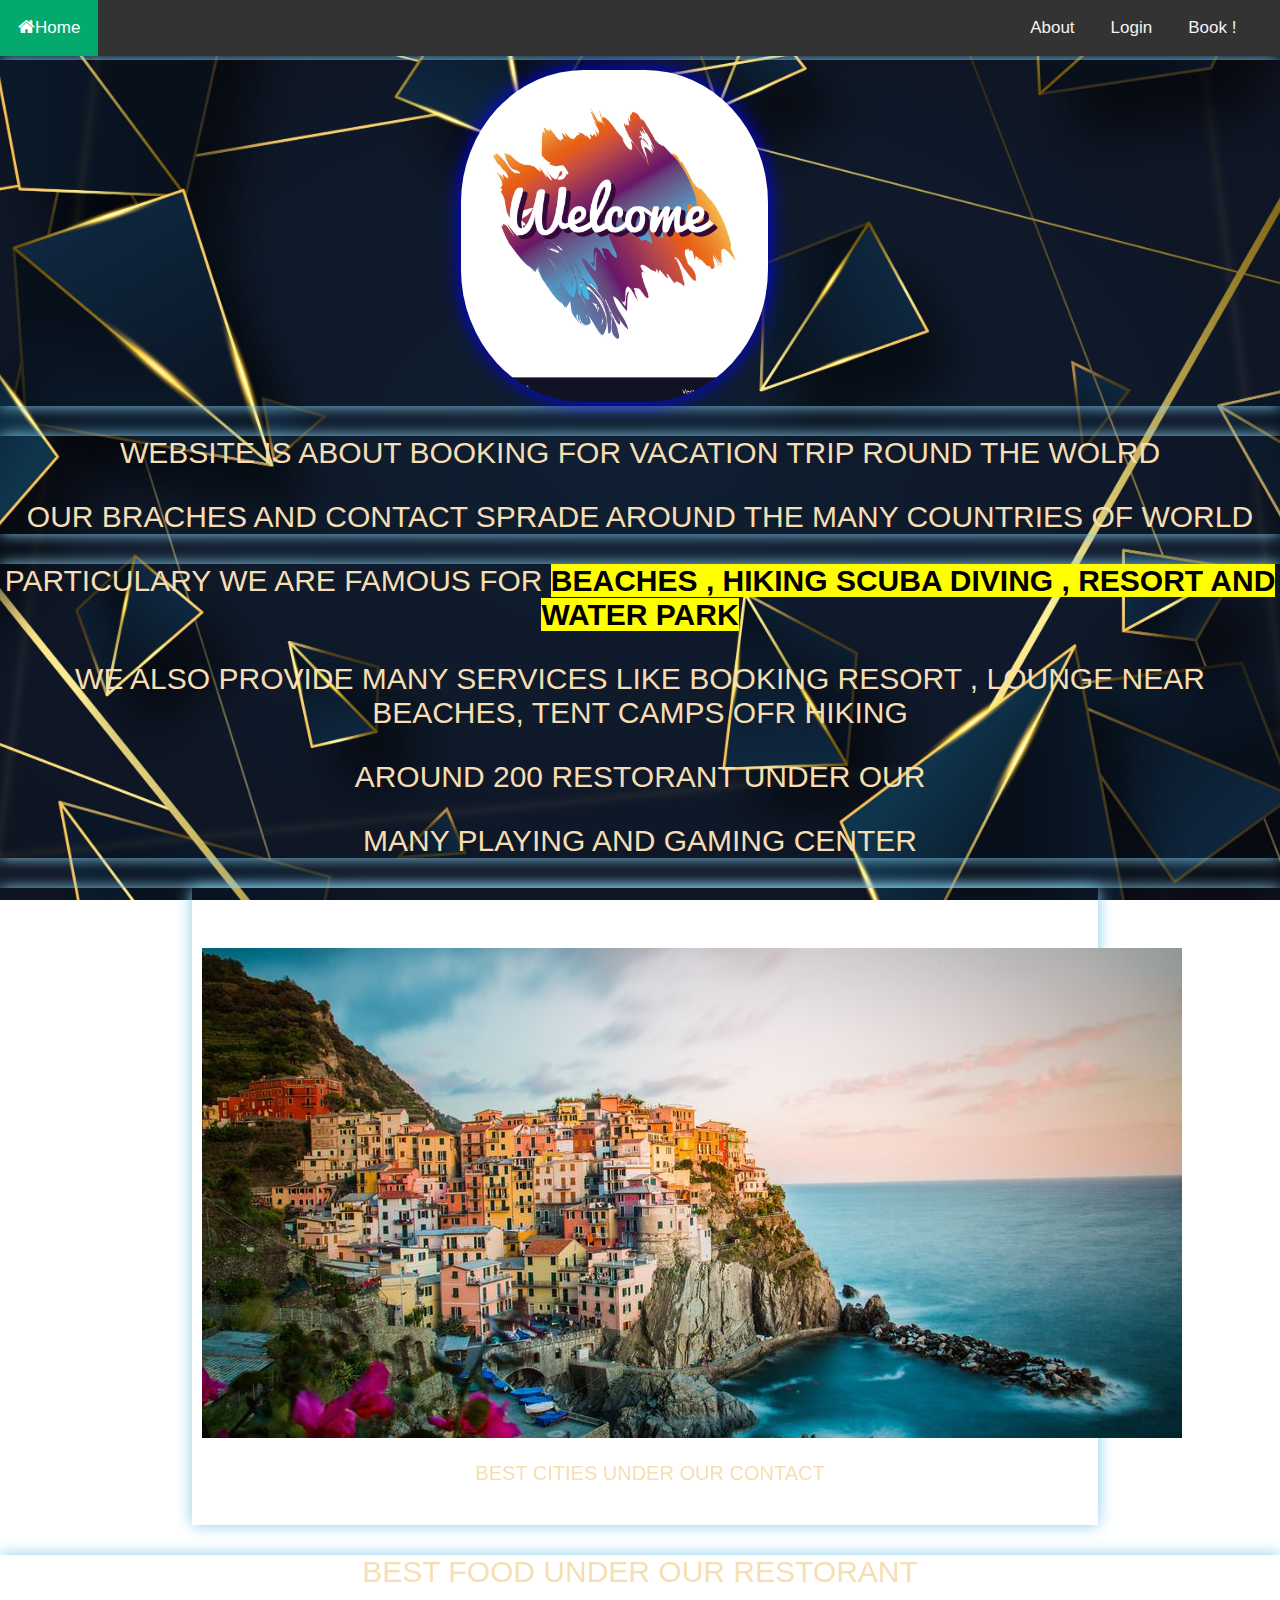
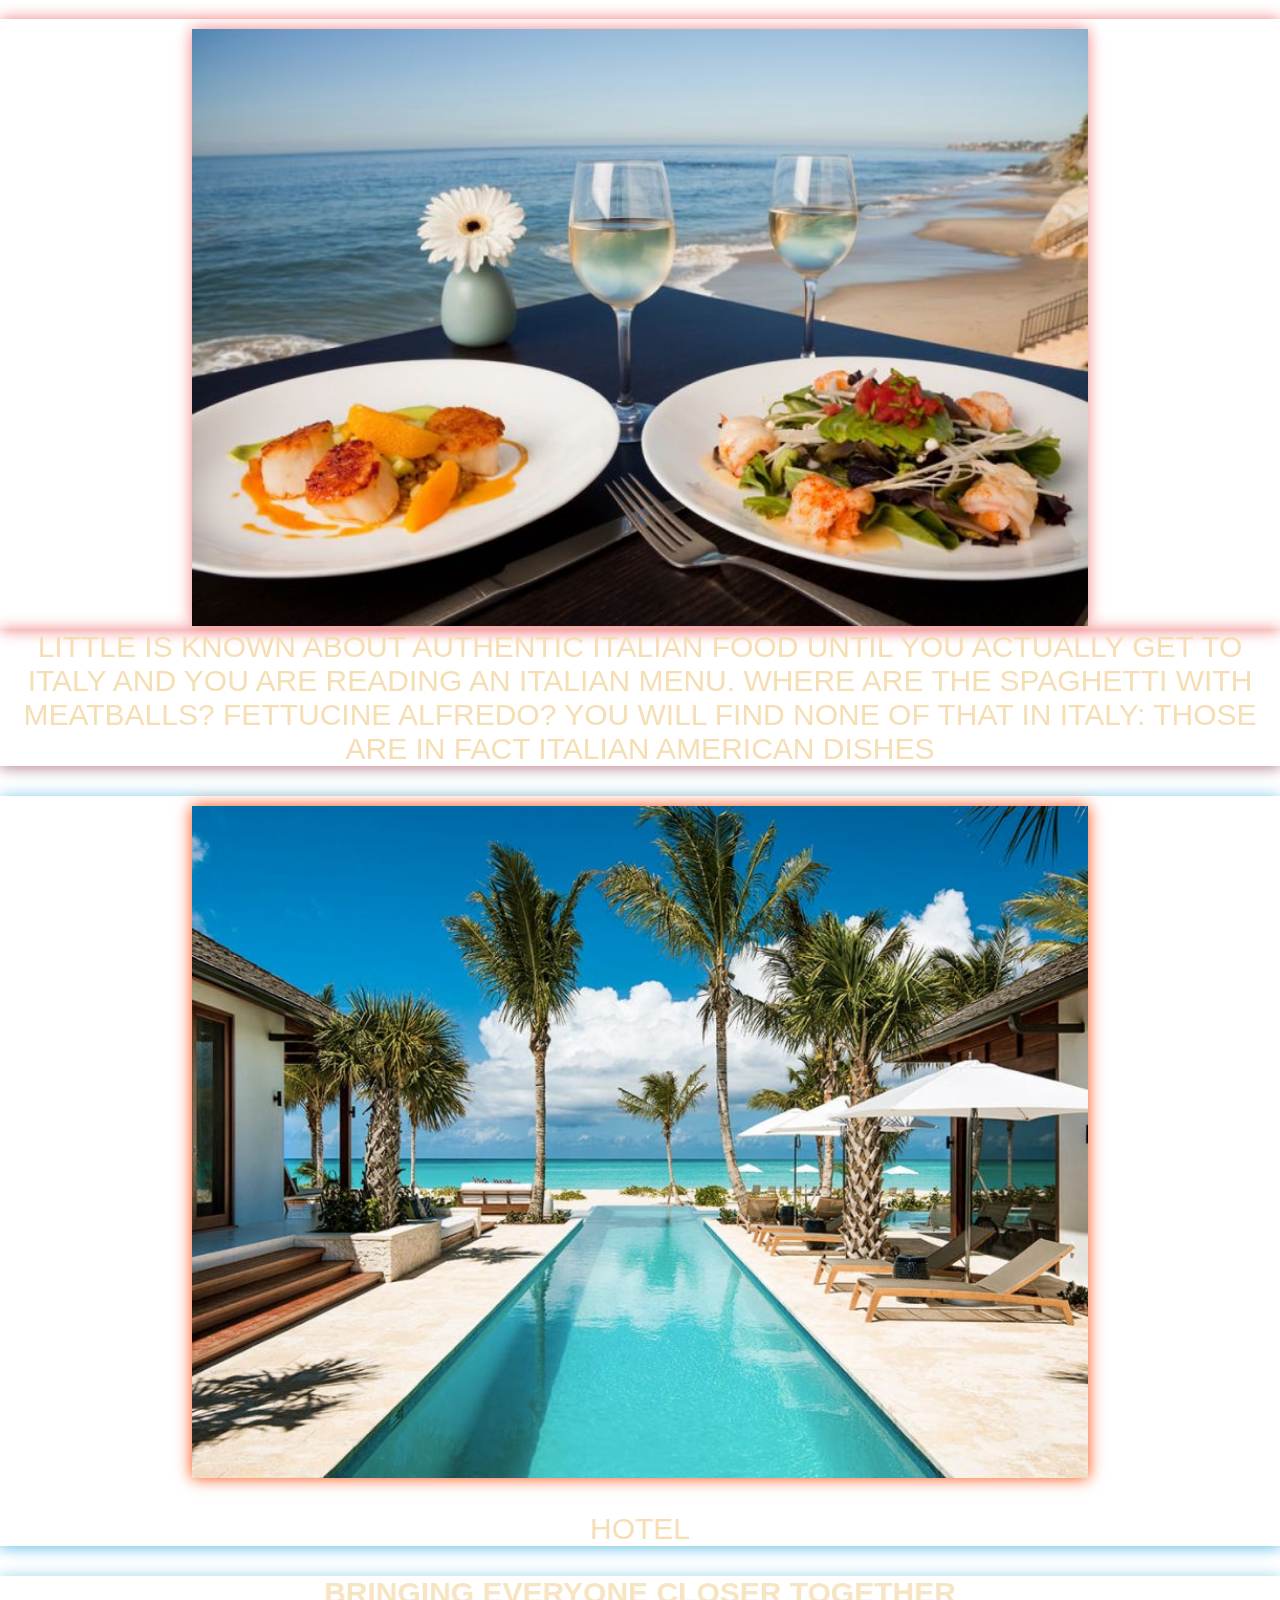
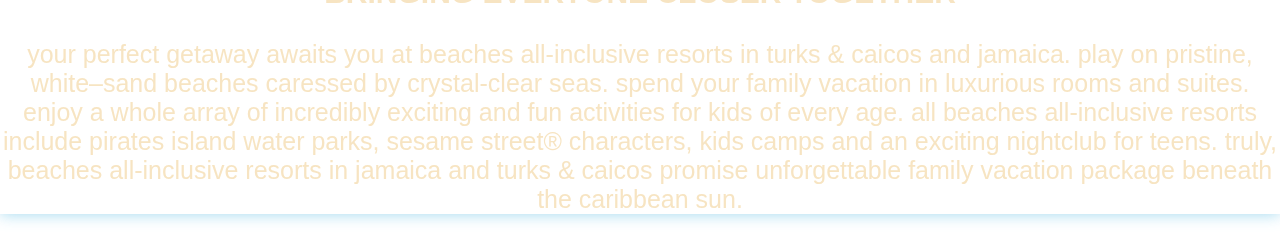
==== about.html @ 28cb63d1 "initall file" ====
<!DOCTYPE html>  <!--bydefualt-->
<html>
    <head>
        <title>Vacation</title>

         <meta charset="UTF-8"> <!-- unicode tranformation format-->
         <meta name="description" content="brief description about ur web page"> 
         <meta name="keywords" content="important words to represent ur web page">
         <meta name="author" content="author name">
         <meta name="viewport" content="width=device-width,initial-scale=1">
         <link rel="stylesheet" href="https://cdnjs.cloudflare.com/ajax/libs/font-awesome/4.7.0/css/font-awesome.min.css">
         <link rel="stylesheet" href="https://cdnjs.cloudflare.com/ajax/libs/font-awesome/4.7.0/css/font-awesome.min.css">
         <link rel="stylesheet" href="https://cdnjs.cloudflare.com/ajax/libs/font-awesome/4.7.0/css/font-awesome.min.css">
         <link rel="stylesheet" href="https://cdnjs.cloudflare.com/ajax/libs/font-awesome/4.7.0/css/font-awesome.min.css">
         <link rel="stylesheet" href="about.css">
         <link rel="stylesheet" href="nav.css">
        
     
         <link rel="icon" href="images/logo1.jpg">
       
    </head>
   

    <body>


        <div class="topnav" id="navbar">
            <a class="active" href="home.html"><i class="fa fa-home" style="font-size:18px"></i>Home</a>
            <div class="topnav-right">
                    <!-- <section class="search">
                      <input type="text" placeholder="Search.." name="search">
                      <button type="submit"><i class="fa fa-search"></i></button>
                    </section> -->
                <a href="about.html">About</a>
                <a href="login.html">Login</a>
                <a href="booking.html">Book !</a>
    
            </div>
        </div>



        <div class="abt">
        
            <!-- <div class="cl1">
                <img src="images/summer.jpg" alt="">
            </div> -->
            <div class="cl2"> 
                <img src="images/welcome3.jpg" alt="">

            </div>

        </div>
    


        
               
       
       

            
            





        <div class="header">
            <p>website is about booking for vacation trip round the wolrd</p> 

            <p>our braches and contact sprade around the many countries of  world</p>
        </div>

         <section>
            <article>
                <p>
                   particulary we are famous for <b><mark>beaches , hiking scuba diving , resort and water park</mark></b> 
                </p>

                <p>we also provide many services like booking resort , lounge near beaches, tent camps ofr hiking</p>
                <p>around 200 restorant under our</p>
                <p>many playing and gaming center</p>
            </article>
        </section> 

         <section class="about">

            <div class="aboutt">

            <img src="images/italy.jpg" alt="">
                 <p style="text-align: center; font-size: 20px;">Best cities under our contact</p>

             </div>

             <article>
                <p style="text-align: center;">Best food under our restorant</p>
                <div class="image">
                    <img src="images/foood.jpg" alt="">
                </div>
                <div class="content"> 

                    <p style="text-align: center; font-size: 30px; margin-top: 0px;">Little is known about authentic Italian food until you actually get 
                        to Italy and you are reading an Italian menu. Where are the spaghetti with 
                        meatballs? Fettucine Alfredo? You will find none of that in Italy: those are in fact  Italian American dishes</p>
                    

                </div>

               </div>

             </article>
             
              <div class="hotel">

                <img src="images/hotel2.jpg" alt="" style="width: 70%; margin-left: 15%;">
                <p>hotel</p>

             </div> 


             
        </section>

        <div class="last">
            <p style="font-size: 30px;"><b>Bringing everyone closer together</b></p>
            <p style="font-size: 25px; text-transform: lowercase; text-align: center;">
               Your perfect getaway awaits you at Beaches all-inclusive resorts in Turks & 
               Caicos and Jamaica. Play on pristine, white–sand beaches caressed by crystal-clear seas. Spend your
                family vacation in luxurious rooms and suites. Enjoy a whole array of incredibly exciting and fun 
                activities for kids of every age. All Beaches all-inclusive resorts include Pirates Island water 
                parks, Sesame street® characters, kids camps and an exciting nightclub for teens. Truly, Beaches 
               all-inclusive resorts in Jamaica and Turks & Caicos promise unforgettable family vacation package beneath the Caribbean sun.
            </p> 
        </div> 
    </body>
</html>
---- about.css ----
html{
    background: url(images/back.jpg) no-repeat center center fixed;
 
    background-size: cover;
 
  
}









 .abt{
    
     width: 100%;
     margin-top: 60px;
     /* background-color: aquamarine; */
     box-shadow: 0 0 15px skyblue;
   
 }  
 
 .abt>div{
     display: inline-block;
  
     width: 60%;
 }





.cl2>img{
  
    /* position: relative; */
    width: 40%;
    height: 10%;
    box-shadow: 0 0 20px blue ;
    border-radius: 40%; 
    margin-left: 60%;
   
}


 .header{
    /* margin-top: 40%; */
    width: 100%;
    height: 10%;
    /* background-color:paleturquoise ; */
    box-shadow: 0 0 15px skyblue;

} 




p{  color: wheat;
     text-align: center; 
    font-size: 30px;
    text-transform: uppercase;
}

article>p{
    font-size: 30px;

}
article{
    /* background-color: powderblue; */
    box-shadow: 0 0 15px skyblue;
}


.about{
    position: relative; 
    width: 100%;
    box-shadow: 0 0 15px skyblue;
   
    
    /* background-color: lightgray; */
    
}

.aboutt{
    text-align: center;
    position: relative;
    padding-top: 50px;
    padding-bottom: 20px;
    padding-left: 10px;
    width: 70%;
    /* background-color: lightskyblue; */
    box-shadow:0 0 15px lightcoral;
    margin-left: 15%;
    box-shadow: 0 0 15px skyblue;

}

article>div{
    display: block;
    box-shadow:0 0 15px lightcoral;

}

.image>div{
    width: 60%;
    box-shadow:0 0 15px lightcoral;

}



.image>img{
  width: 70%;    
  margin-left: 15%;
  box-shadow:0 0 15px lightcoral;
}

 .last{
    /* background-color: cornflowerblue; */
    opacity: 0.8;
    box-shadow: 0 0 15px skyblue;
}


.hotel{
    box-shadow: 0 0 15px skyblue;
    
}

.hotel>img{
    box-shadow: 0 0 15px orangered;
    
}
---- nav.css ----
body {
  margin: 0;
  font-family: Arial, Helvetica, sans-serif;
} 

.topnav {

  /* overflow: hidden; */
  background-color: #333;
  position: fixed;
  width: 100%;
  top: 0;

  
}
div>img{
  margin-top: 10px;
}

.topnav a {
  float: left;
  color: #f2f2f2;
  text-align: center;
  padding: 18px;
  text-decoration: none;
  font-size: 17px;
  
  
}

.topnav a:hover {
  background-color: #ddd;
  color: black;
}

.topnav a.active {
  background-color: #04AA6D;
  color: white;
}

.topnav-right {
  float: right;
  margin-right: 2%;
}

/* .topnav-right a {
    padding-right: 20px;
} 

.search{
  float: right;
  margin-top: 18px;
}
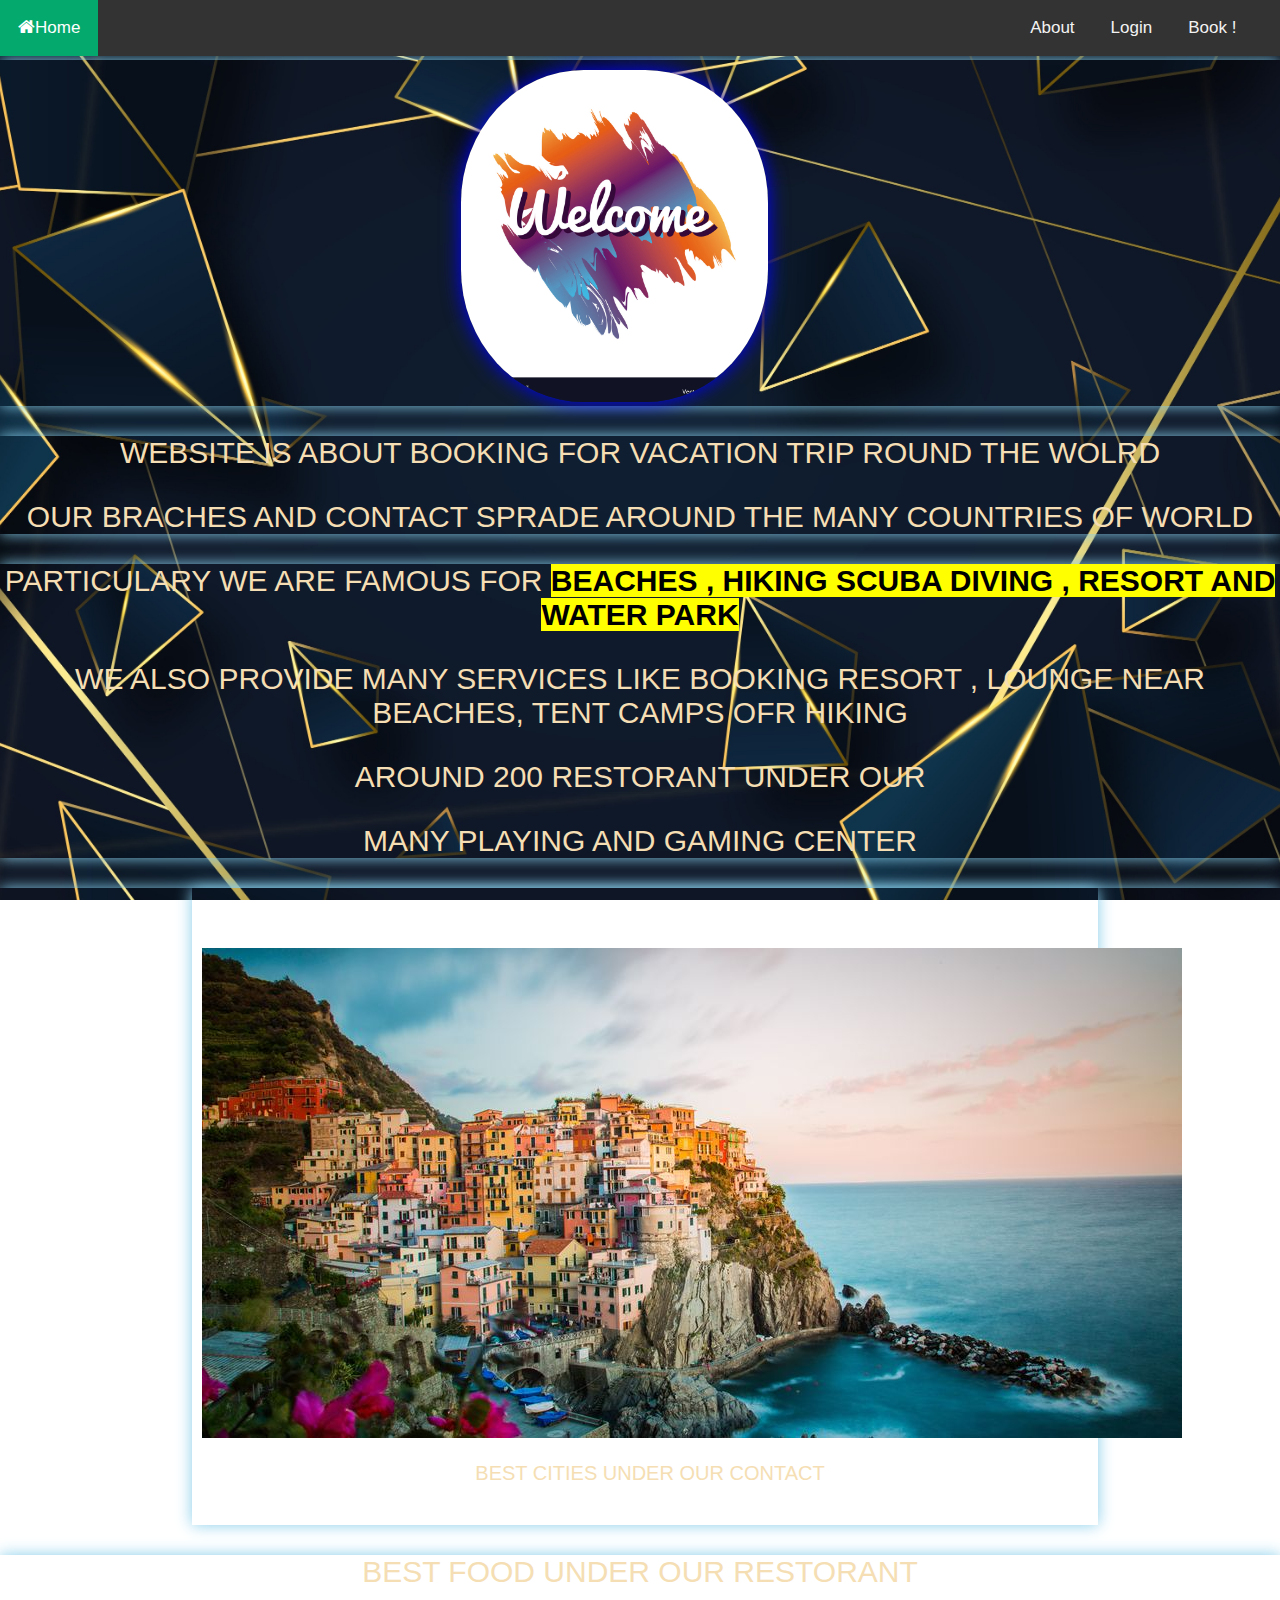
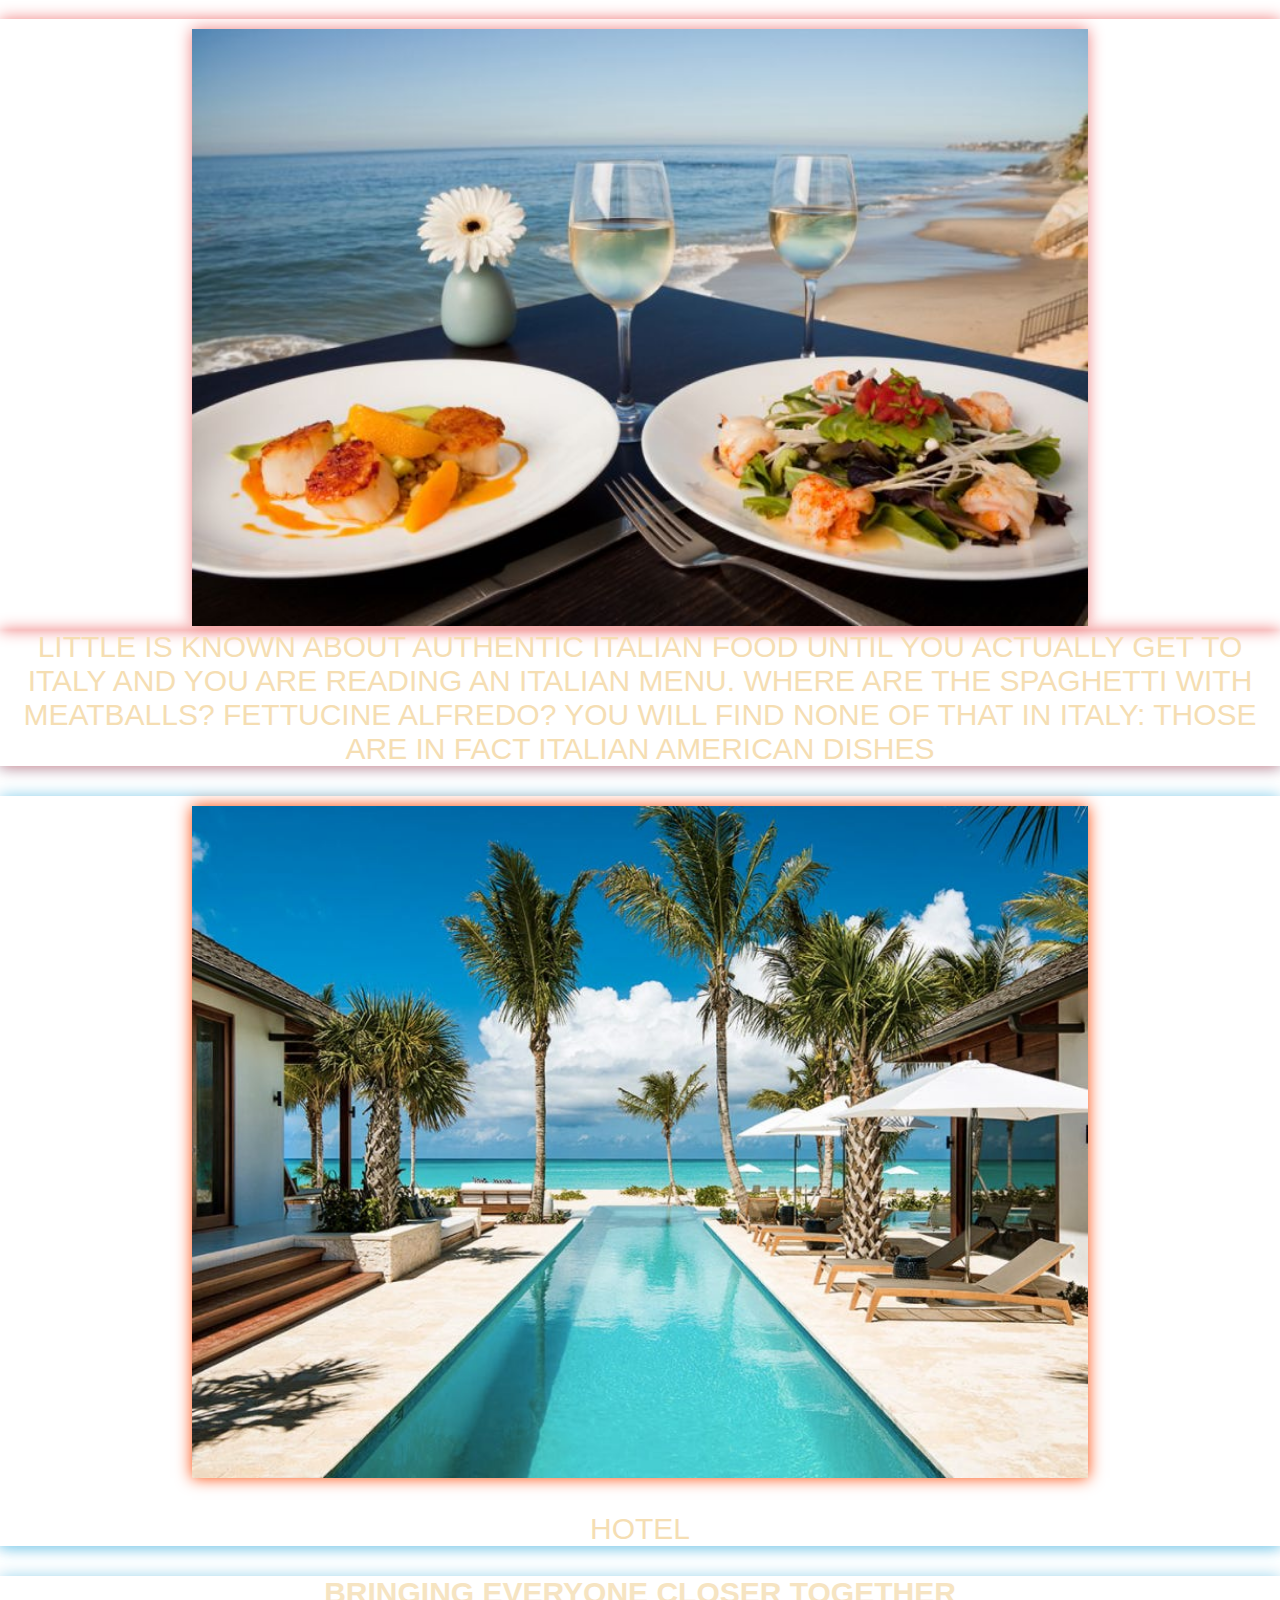
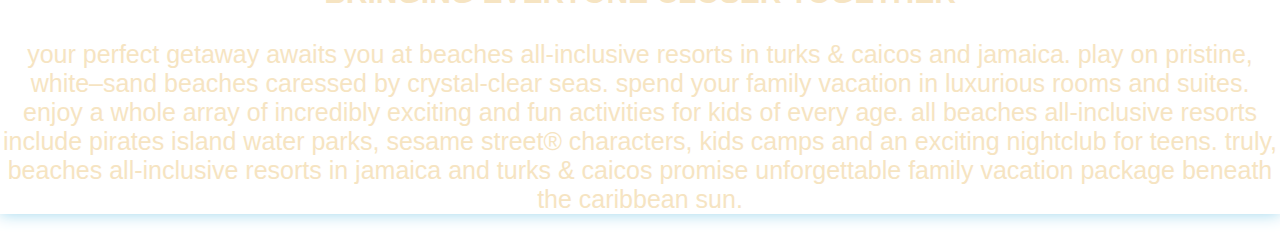
==== commit 81f155b1: "finall" ====
--- a/about.html
+++ b/about.html
@@ -127,9 +127,9 @@
             <p style="font-size: 25px; text-transform: lowercase; text-align: center;">
                Your perfect getaway awaits you at Beaches all-inclusive resorts in Turks & 
                Caicos and Jamaica. Play on pristine, white–sand beaches caressed by crystal-clear seas. Spend your
-                family vacation in luxurious rooms and suites. Enjoy a whole array of incredibly exciting and fun 
-                activities for kids of every age. All Beaches all-inclusive resorts include Pirates Island water 
-                parks, Sesame street® characters, kids camps and an exciting nightclub for teens. Truly, Beaches 
+               family vacation in luxurious rooms and suites. Enjoy a whole array of incredibly exciting and fun 
+               activities for kids of every age. All Beaches all-inclusive resorts include Pirates Island water 
+               parks, Sesame street® characters, kids camps and an exciting nightclub for teens. Truly, Beaches 
                all-inclusive resorts in Jamaica and Turks & Caicos promise unforgettable family vacation package beneath the Caribbean sun.
             </p> 
         </div> 
--- a/about.css
+++ b/about.css
@@ -75,7 +75,7 @@
 
 
 .about{
-    position: relative; 
+    /* position: relative;  */
     width: 100%;
     box-shadow: 0 0 15px skyblue;
    
@@ -86,13 +86,12 @@
 
 .aboutt{
     text-align: center;
-    position: relative;
+    /* position: relative; */
     padding-top: 50px;
     padding-bottom: 20px;
     padding-left: 10px;
     width: 70%;
-    /* background-color: lightskyblue; */
-    box-shadow:0 0 15px lightcoral;
+    
     margin-left: 15%;
     box-shadow: 0 0 15px skyblue;
 
